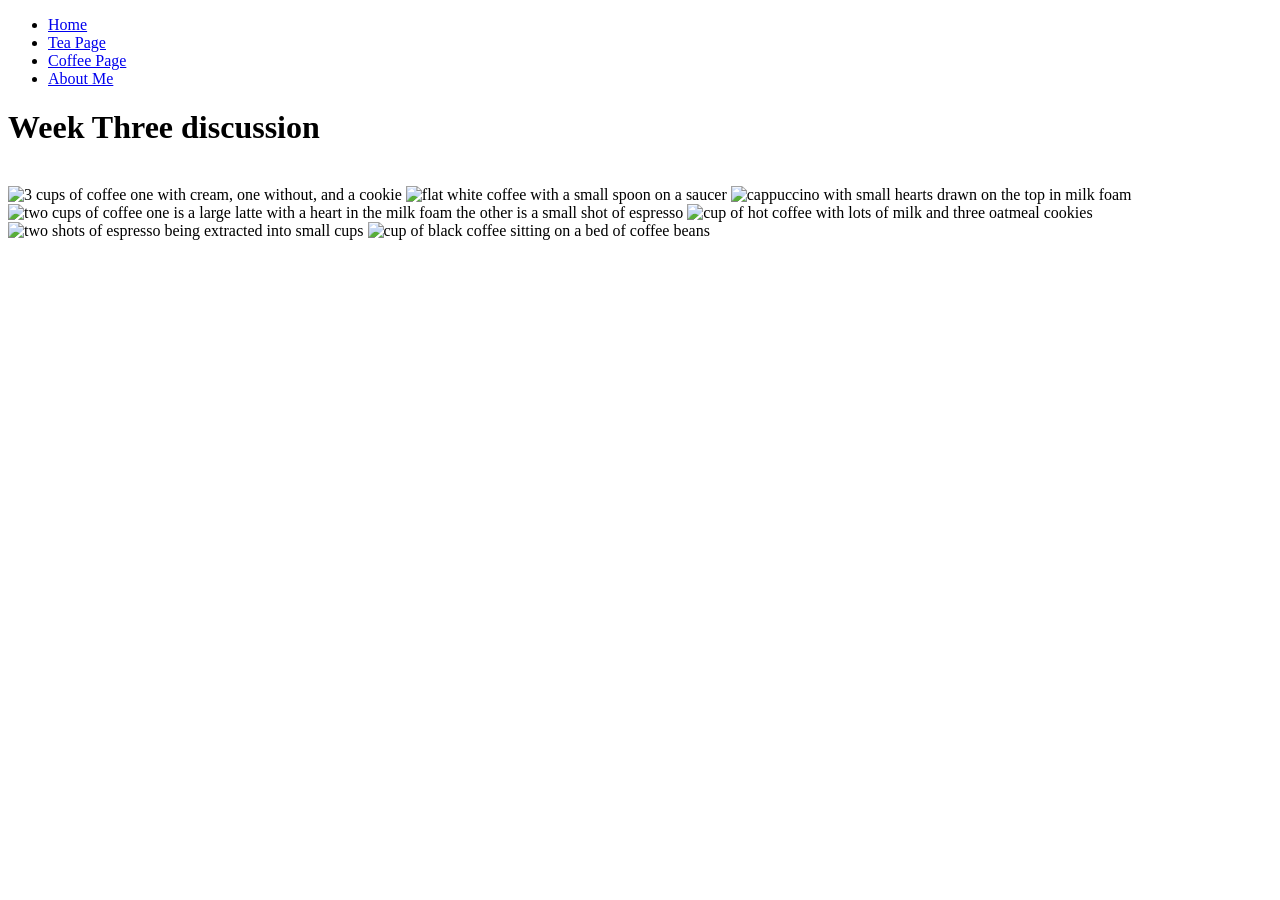
==== coffee.html @ cfdcaebd "first few edits" ====
<!DOCTYPE html>
<html lang="en">
<head>
    <meta charset="UTF-8">
    <meta http-equiv="X-UA-Compatible" content="IE=edge">
    <meta name="viewport" content="width=device-width, initial-scale=1.0">
    <!-- <link rel="stylesheet" href="css/html5reset.css"> -->
    <!-- <link rel="stylesheet" href="css/student1.css"> -->
    <!-- <link rel="stylesheet" href="css/student2.css"> -->
    <!-- <link rel="stylesheet" href="css/student3.css"> -->
    <title>Coffee</title>
</head>
<body>
    <header>
        <nav>
            <ul>
                <li><a href = "index.html">Home</a></li>
                <li><a href="tea.html">Tea Page</a></li>
                <li><a href="coffee.html">Coffee Page</a></li>
                <li><a href="eprouty.html">About Me</a></li>
            </ul>
        </nav>
        <h1>Week Three discussion</h1>
        <img src = "images/cover_image.jpg" width="800" alt = "">
    </header>
    <main>
        <img src="images/coffee1.jpg" alt="3 cups of coffee one with cream, one without, and a cookie">
        <img src="images/coffee2.jpg" alt="flat white coffee with a small spoon on a saucer">
        <img src="images/coffee3.jpg" alt="cappuccino with small hearts drawn on the top in milk foam">
        <img src="images/coffee4.jpg" alt="two cups of coffee one is a large latte with a heart in the milk foam the other is a small shot of espresso">
        <img src="images/coffee5.jpg" alt="cup of hot coffee with lots of milk and three oatmeal cookies">
        <img src="images/coffee8.jpg" alt="two shots of espresso being extracted into small cups">
        <img src="images/coffee9.jpg" alt="cup of black coffee sitting on a bed of coffee beans">
       
    </main>
    
</body>
</html>
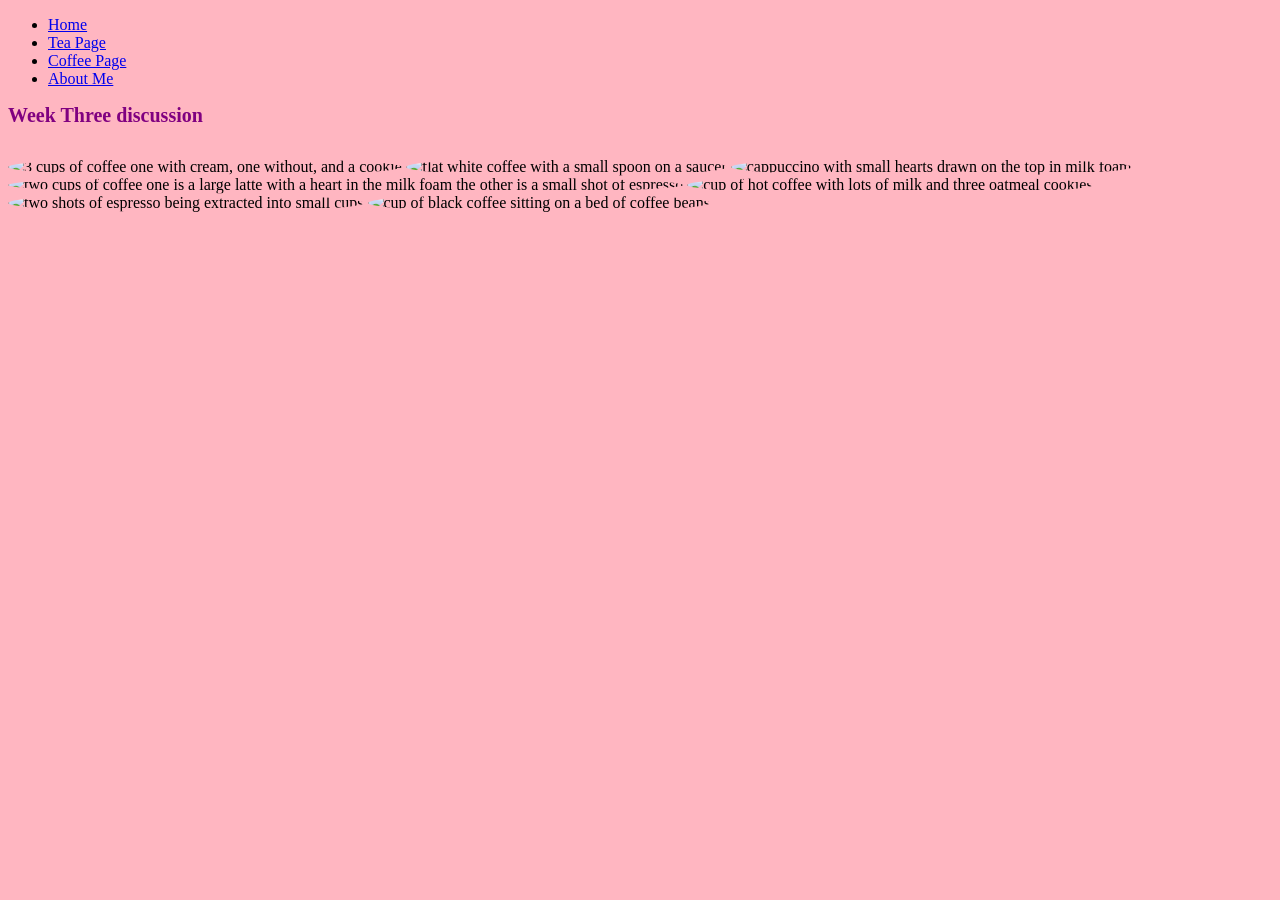
==== commit 3bd4f6ca: "second wave of edits" ====
--- a/coffee.html
+++ b/coffee.html
@@ -4,6 +4,9 @@
     <meta charset="UTF-8">
     <meta http-equiv="X-UA-Compatible" content="IE=edge">
     <meta name="viewport" content="width=device-width, initial-scale=1.0">
+    <link rel="stylesheet" href="css/html5reset.css">
+    <link rel="stylesheet" href="css/style.css">
+    
     <!-- <link rel="stylesheet" href="css/html5reset.css"> -->
     <!-- <link rel="stylesheet" href="css/student1.css"> -->
     <!-- <link rel="stylesheet" href="css/student2.css"> -->
--- a/css/style.css
+++ b/css/style.css
@@ -0,0 +1,12 @@
+body {
+  background-color: lightpink;
+}
+h1 {
+  font-family: "Garamond";
+  font-size: 20px;
+  color: purple;
+  font-weight: bold;
+}
+img {
+  border-radius: 50%;
+}
